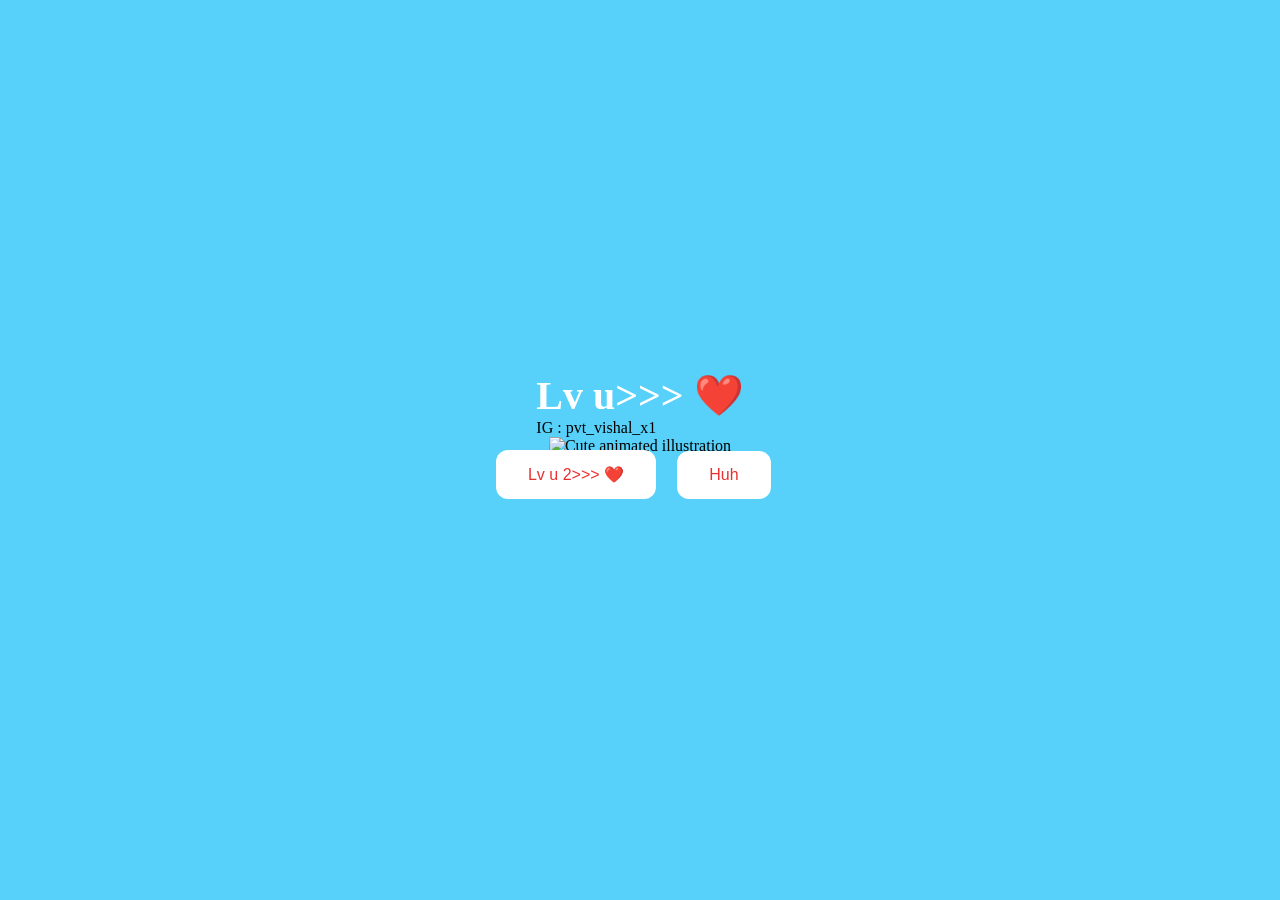
==== index.html @ fab9077f "Add files via upload" ====
<!DOCTYPE html>
<html lang="en">
    <head>
        <link rel="stylesheet" href="./styles.css">
        
    </head> 
    <body>
        <div class="container">
            <div >
                <h1 class = "header_text">Lv u>>> ❤️</h1>
                </fornt-size: 15px> IG : pvt_vishal_x1
            </div>
            <div class="gif_container">
                <img src="https://media1.giphy.com/media/v1.Y2lkPTc5MGI3NjExcDdtZ2JiZDR0a3lvMWF4OG8yc3p6Ymdvd3g2d245amdveDhyYmx6eCZlcD12MV9pbnRlcm5hbF9naWZfYnlfaWQmY3Q9cw/cLS1cfxvGOPVpf9g3y/giphy.gif" alt="Cute animated illustration">
            </div>
            <div class = "buttons">
                <button class="btn" id = "yesButton" onclick="nextPage()">Lv u 2>>> ❤️</button>
                <button class="btn" id="noButton" onmouseover="moveButton()" onclick="moveButton()">Huh</button>
                <script>
                    function nextPage() {
                        window.location.href = "yes.html";
                    }
                    
                    function moveButton() {
                        var x = Math.random() * (window.innerWidth - document.getElementById('noButton').offsetWidth) - 85;
                        var y = Math.random() * (window.innerHeight - document.getElementById('noButton').offsetHeight) - 48;
                        document.getElementById('noButton').style.left = `${x}px`;
                        document.getElementById('noButton').style.top = `${y}px`;
                    }
                </script> 
            </div>
        </div>
       
    </body> 
</html>
---- styles.css ----
body {
  display: flex;
  justify-content: center;
  align-items: center;
  height: 90vh;
  background-color: rgb(88, 209, 250);
}

#noButton {
  position: absolute;
  margin-left: 150px;
  transition: 0.5s;
}

#yesButton {
  position: absolute;
  margin-right: 150px;
}

.header_text {
  font-family: "Nunito";
  font-size: 40px;
  font-weight: bold;
  color: rgb(255, 255, 255);
  text-align: center;
  margin-top: 20px;
  margin-bottom: 0;
}

.buttons {
  display: flex;
  flex-direction: row;
  justify-content: center;
  align-items: center;
  margin-top: 20px;
  margin-left: 20px;
}

.btn {
  background-color: #ffffff;
  color: rgb(233, 48, 48);
  padding: 15px 32px;
  text-align: center;
  display: inline-block;
  font-size: 16px;
  margin: 4px 2px;
  cursor: pointer;
  border: none;
  border-radius: 12px;
  transition: background-color 0.3s ease;
}

.gif_container {
  display: flex;
  justify-content: center;
  align-items: center;
}

@media only screen and (max-width: 320px) and (max-height: 568px) {
  body {
    height: 100vh;
  }

  .header_text {
    font-size: 20px;
  }

  img {
    height: 60vh;
  }

  .btn {
    padding: 10px 18px;
    font-size: 12px;
  }
}

@media only screen and (max-width: 414px) and (max-height: 736px) {
  body {
    height: 90vh;
  }

  .header_text {
    font-size: 28px;
  }

  img {
    height: 60vh;
  }

  .btn {
    padding: 15px 25px;
    font-size: 14px;
  }
}
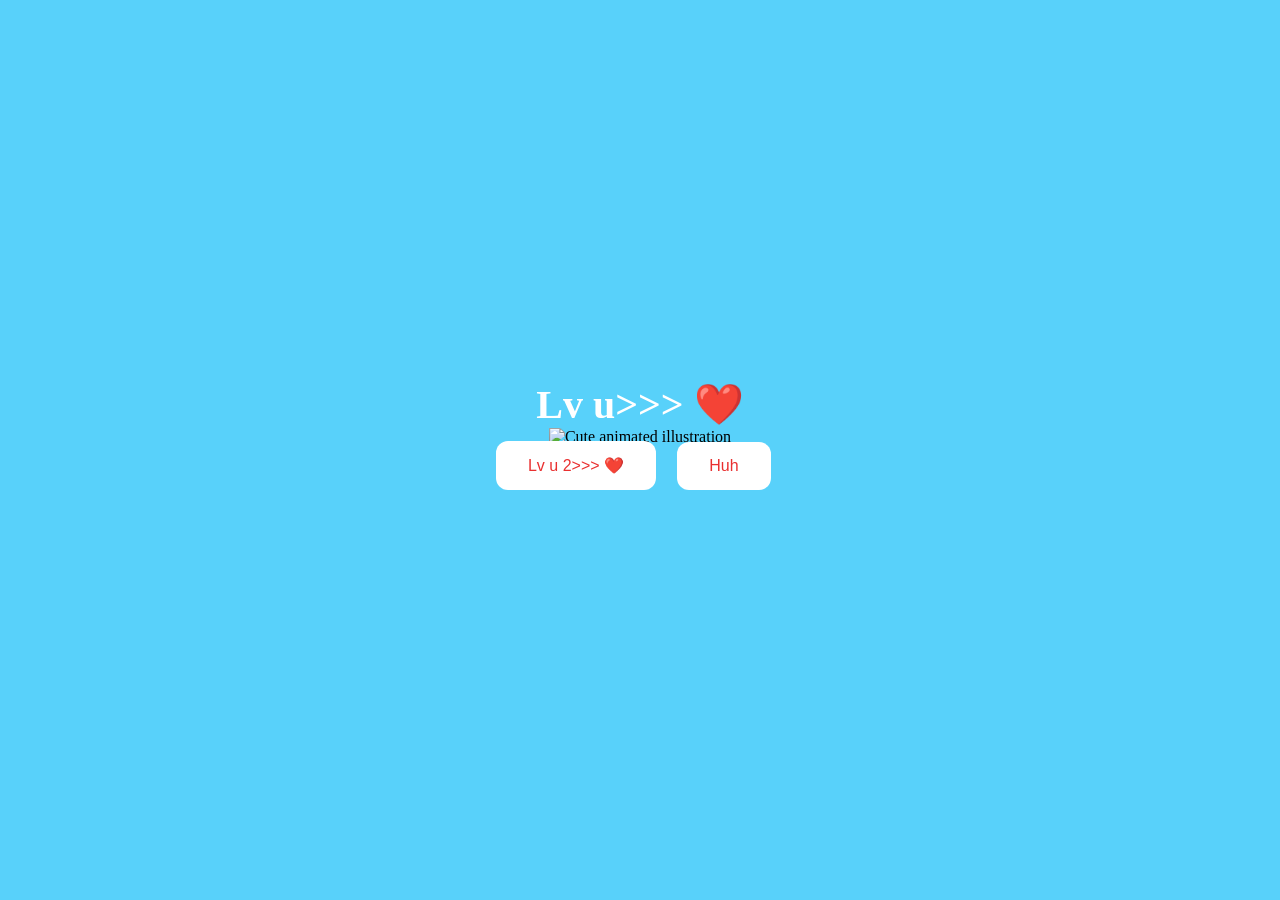
==== commit d0524f6f: "Update index.html" ====
--- a/index.html
+++ b/index.html
@@ -8,7 +8,6 @@
         <div class="container">
             <div >
                 <h1 class = "header_text">Lv u>>> ❤️</h1>
-                </fornt-size: 15px> IG : pvt_vishal_x1
             </div>
             <div class="gif_container">
                 <img src="https://media1.giphy.com/media/v1.Y2lkPTc5MGI3NjExcDdtZ2JiZDR0a3lvMWF4OG8yc3p6Ymdvd3g2d245amdveDhyYmx6eCZlcD12MV9pbnRlcm5hbF9naWZfYnlfaWQmY3Q9cw/cLS1cfxvGOPVpf9g3y/giphy.gif" alt="Cute animated illustration">
@@ -32,4 +31,4 @@
         </div>
        
     </body> 
-</html>+</html>
